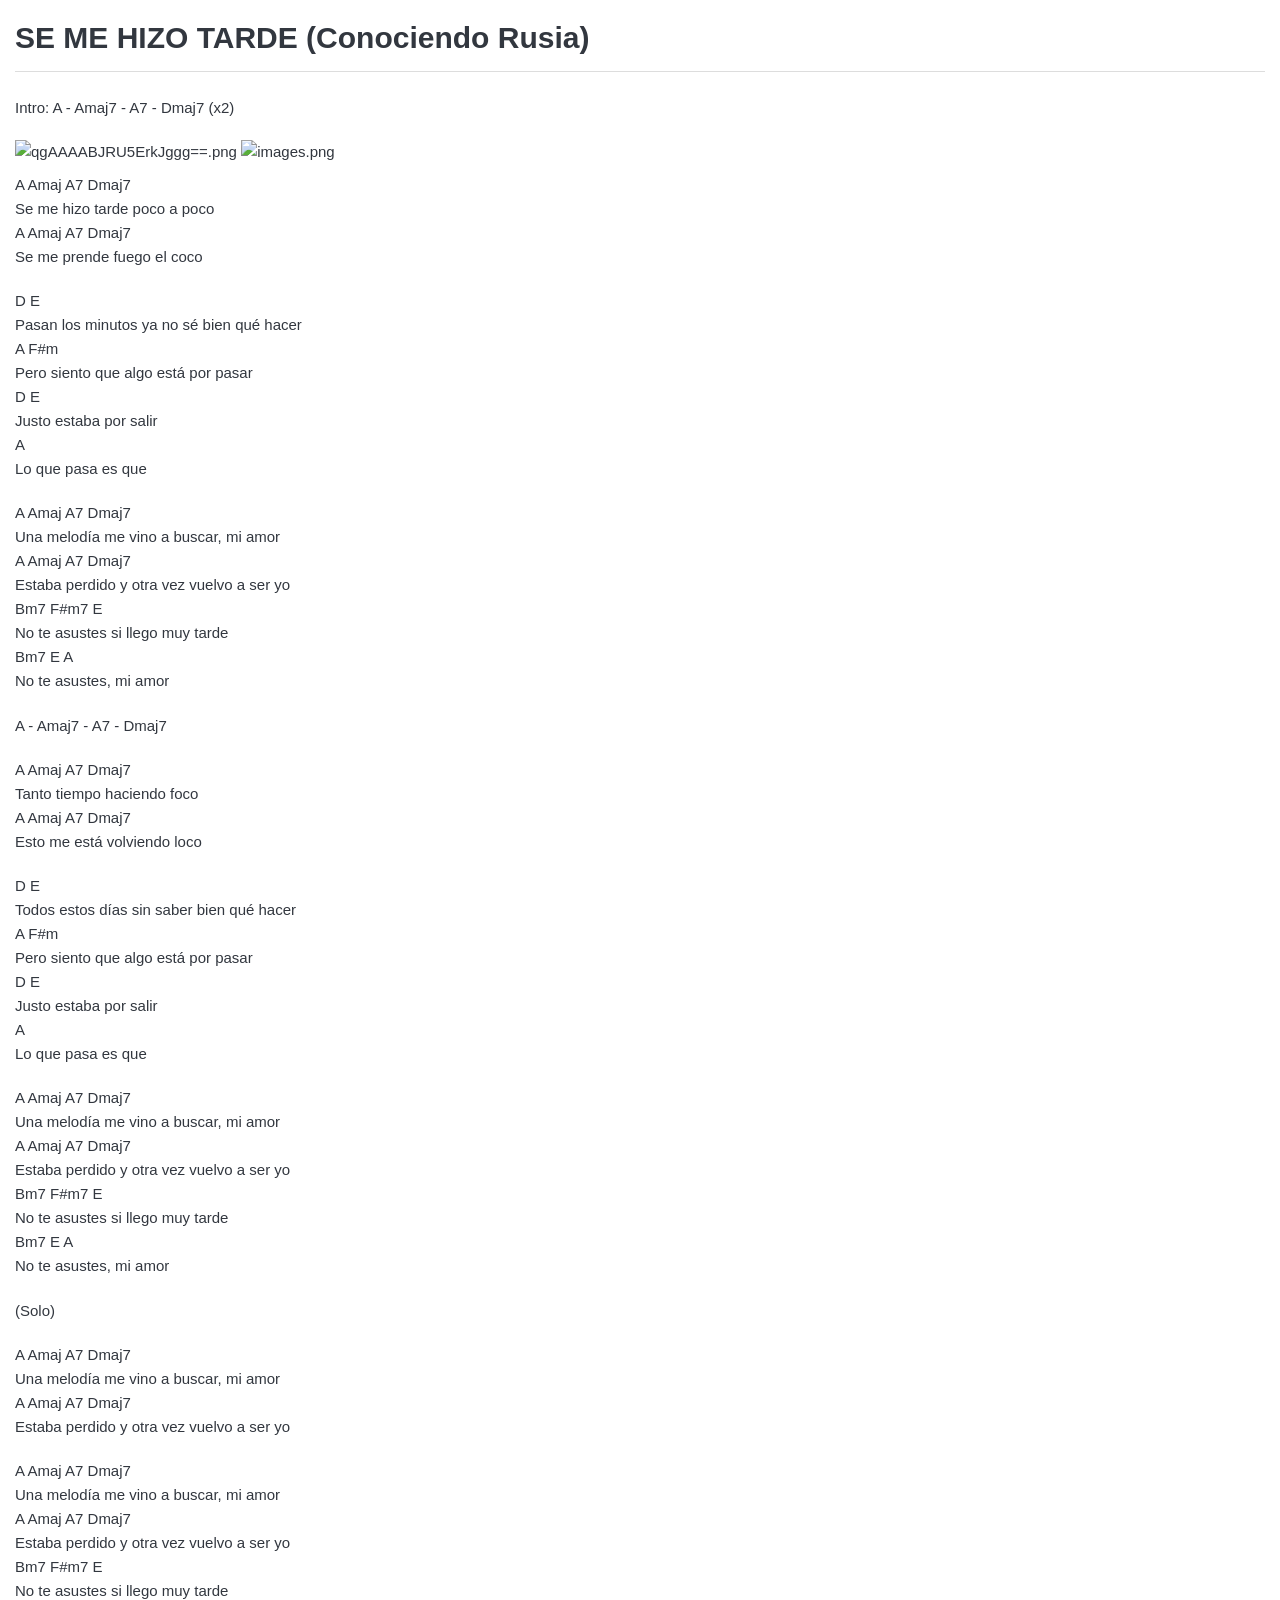
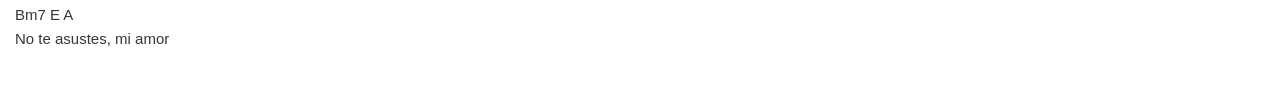
==== cancionero/SE ME HIZO TARDE (Conociendo Rusia).html @ 6d60dffc "Primeras canciones" ====
<!DOCTYPE html>
				<html>
					<head>
						<meta charset="UTF-8">
						<meta name="viewport" content="width=device-width, initial-scale=1" />
						<link rel="stylesheet" href="pluginAssets/highlight.js/atom-one-light.css">
						<title>SE ME HIZO TARDE (Conociendo Rusia)</title>
					</head>
					<body>
						<div class="exported-note"><div class="exported-note-title">SE ME HIZO TARDE (Conociendo Rusia)</div>

<style>
		/* https://necolas.github.io/normalize.css/ */
		html{line-height:1.15;-ms-text-size-adjust:100%;-webkit-text-size-adjust:100%}body{margin:0}
		article,aside,footer,header,nav,section{display:block}h1{font-size:2em;margin:.67em 0}hr{box-sizing:content-box;height:0;overflow:visible}
		pre{font-family:monospace,monospace;font-size:1em}a{background-color:transparent;-webkit-text-decoration-skip:objects}
		b,strong{font-weight:bolder}small{font-size:80%}img{border-style:none}

		body {
			font-size: 15px;
			color: #32373F;
			word-wrap: break-word;
			line-height: 1.6em;
			background-color: #ffffff;
			font-family: 'Avenir Next', 'Avenir', 'Arial', sans-serif;
			padding-bottom: 0px;
			padding-top: 0px;
		}
		kbd {
			border: 1px solid rgb(220, 220, 220);
			box-shadow: inset 0 -1px 0 rgb(220, 220, 220);
			padding: 2px 4px;
			border-radius: 3px;
			background-color: rgb(243, 243, 243);
		}

		:root {
			--scrollbar-size: 7px;
		}

		::-webkit-scrollbar {
			width: var(--scrollbar-size);
			height: var(--scrollbar-size);
		}
		::-webkit-scrollbar-thumb {
			border-radius: calc(var(--scrollbar-size) / 2);
		}
		::-webkit-scrollbar-corner {
			background: none;
		}
		::-webkit-scrollbar-track {
			border: none;
		}
		::-webkit-scrollbar-thumb {
			background: rgba(50, 55, 63, 0.54); 
		}
		::-webkit-scrollbar-track:hover {
			background: rgba(0, 0, 0, 0.1); 
		}
		::-webkit-scrollbar-thumb:hover {
			background: rgba(50, 55, 63, 0.63); 
		}

		

		/* Remove top padding and margin from first child so that top of rendered text is aligned to top of text editor text */

		#rendered-md > h1:first-child,
		#rendered-md > h2:first-child,
		#rendered-md > h3:first-child,
		#rendered-md > h4:first-child,
		#rendered-md > ul:first-child,
		#rendered-md > ol:first-child,
		#rendered-md > table:first-child,
		#rendered-md > blockquote:first-child,
		#rendered-md > img:first-child,
		#rendered-md > p:first-child {
			margin-top: 0;
			padding-top: 0;
		}
		
		p, h1, h2, h3, h4, h5, h6, ul, table {
			margin-top: .6em;
			margin-bottom: 1.35em;

			/*
				Adds support for RTL text in the note body. It automatically detects the direction using the content.
				Issue: https://github.com/laurent22/joplin/issues/3991
			*/
			unicode-bidi: plaintext;
		}

		h1, h2, h3, h4, h5, h6, ul, table {
			margin-bottom: 0.65em;
		}

		h1, h2, h3, h4, h5, h6 {
			line-height: 1.5em;
		}
		h1 {
			font-size: 1.5em;
			font-weight: bold;
			border-bottom: 1px solid #dddddd;
			padding-bottom: .3em;
		}
		h2 {
			font-size: 1.3em;
			font-weight: bold;
			padding-bottom: .1em; */
		}
		h3 {
			font-size: 1.1em;
			font-weight: bold;
		}
		h4, h5, h6 {
			font-size: 1em;
			font-weight: bold;
		}

		.exported-note-title {
			font-size: 2em;
			font-weight: bold;
			margin-bottom: 0.8em;
			line-height: 1.5em;
			padding-bottom: .35em;
			border-bottom: 1px solid #dddddd;
		}

		a {
			color: #155BDA;
		}
		ul, ol {
			padding-left: 0;
			margin-left: 1.7em;
		}
		li {
			margin-bottom: .4em;
		}
		li p {
			margin-top: 0.2em;
			margin-bottom: 0;
		}

		dt {
			font-weight: bold;
			margin-bottom: 0.25em;
		}

		dd {
			margin-inline-start: 2.5em;
			margin-bottom: 0.5em;
		}

		.resource-icon {
			display: inline-block;
			position: relative;
			top: 0.3em;
			text-decoration: none;
			width: 1.2em;
			height: 1.4em;
			margin-right: 0.4em;
			background-color:  #155BDA;
		}
    /* These icons are obtained from the wonderful ForkAwesome project by copying the src svgs 
     * into the css classes below.
     * svgs are obtained from https://github.com/ForkAwesome/Fork-Awesome/tree/master/src/icons/svg
     * instead of the svg width, height property you must use a viewbox here, 0 0 1536 1792 is typically the actual size of the icon
     * each line begins with the pre-amble -webkit-mask: url("data:image/svg+xml;utf8,
     * and of course finishes with ");
     * to prevent artifacts it is also necessary to include -webkit-mask-repeat: no-repeat;
     * on the following line
     * */
		.fa-joplin {
			/* Awesome Font file */
			-webkit-mask: url("data:image/svg+xml;utf8,<svg viewBox='0 0 1536 1792' xmlns='http://www.w3.org/2000/svg'><path d='M373.834 128C168.227 128 0 296.223 0 501.834v788.336C0 1495.778 168.227 1664 373.834 1664h788.336c205.608 0 373.83-168.222 373.83-373.83V501.834C1536 296.224 1367.778 128 1162.17 128zm397.222 205.431h417.424a7.132 7.132 0 0 1 7.132 7.133v132.552c0 4.461-3.619 8.073-8.077 8.073h-57.23c-24.168 0-43.768 19.338-44.284 43.374v2.377h-.017v136.191h-.053l-.466 509.375c-5.02 77.667-39.222 149.056-96.324 201.046-60.28 54.834-141.948 85.017-229.962 85.017-12.45 0-25.208-.61-37.907-1.785-92.157-8.682-181.494-48.601-251.662-112.438-71.99-65.517-117.147-150.03-127.164-238-11.226-98.763 23.42-192.783 95.045-257.937 81.99-74.637 198.185-101.768 316.613-75.704 5.574 1.227 9.55 6.282 9.55 11.997v199.52c-.199 2.625-1.481 6.599-8.183 2.896-.663-.365-1.194-.511-1.653-.531-21.987-10.587-45.159-17.57-68.559-19.916-.38-.04-.757-.124-1.138-.163-.537-.048-1.034-.033-1.556-.075-4.13-.354-8.183-.517-12.203-.58-.87-.011-1.771-.127-2.641-.127-.486 0-.951.05-1.437.057-1.464.011-2.886.115-4.33.163-2.76.102-5.497.211-8.182.448-.273.024-.547.07-.835.097-25.509 2.4-47.864 11.104-65.012 25.47-.954.802-1.974 1.53-2.9 2.36a1.34 1.34 0 0 1-.168.146c-23.96 21.8-34.881 53.872-30.726 90.316 4.62 40.737 26.94 81.156 62.841 113.823 35.908 32.67 80.335 52.977 125.113 57.186 35.118 3.36 66.547-3.919 89.899-20.461a97.255 97.255 0 0 0 9.365-7.501c2.925-2.661 5.569-5.5 8.086-8.416.3-.348.672-.673.975-1.024 8.253-9.864 14.222-21.067 17.996-33.148.639-2.034 1.051-4.148 1.564-6.227.381-1.563.81-3.106 1.112-4.693.555-2.784.923-5.632 1.253-8.49.086-.709.183-1.414.237-2.128.492-4.893.693-9.858.55-14.91h.013V521.623c-2.01-22.626-20.78-40.434-43.928-40.434h-57.23a8.071 8.071 0 0 1-8.077-8.073V340.564a7.132 7.132 0 0 1 7.136-7.133z'/></svg>");
		}
		.fa-file-image {
			-webkit-mask: url("data:image/svg+xml;utf8,<svg viewBox='0 0 1536 1792' xmlns='http://www.w3.org/2000/svg'><path d='M1468 380c37 37 68 111 68 164v1152c0 53-43 96-96 96H96c-53 0-96-43-96-96V96C0 43 43 0 96 0h896c53 0 127 31 164 68zm-444-244v376h376c-6-17-15-34-22-41l-313-313c-7-7-24-16-41-22zm384 1528V640H992c-53 0-96-43-96-96V128H128v1536h1280zm-128-448v320H256v-192l192-192 128 128 384-384zm-832-192c-106 0-192-86-192-192s86-192 192-192 192 86 192 192-86 192-192 192z'/></svg>");
      -webkit-mask-repeat: no-repeat;
		}
		.fa-file-pdf {
			-webkit-mask: url("data:image/svg+xml;utf8,<svg viewBox='0 0 1536 1792' xmlns='http://www.w3.org/2000/svg'><path d='M1468 380c37 37 68 111 68 164v1152c0 53-43 96-96 96H96c-53 0-96-43-96-96V96C0 43 43 0 96 0h896c53 0 127 31 164 68zm-444-244v376h376c-6-17-15-34-22-41l-313-313c-7-7-24-16-41-22zm384 1528V640H992c-53 0-96-43-96-96V128H128v1536h1280zm-514-593c25 20 53 38 84 56 42-5 81-7 117-7 67 0 152 8 177 49 7 10 13 28 2 52-1 1-2 3-3 4v1c-3 18-18 38-71 38-64 0-161-29-245-73-139 15-285 46-392 83-103 176-182 262-242 262-10 0-19-2-28-7l-24-12c-3-1-4-3-6-5-5-5-9-16-6-36 10-46 64-123 188-188 8-5 18-2 23 6 1 1 2 3 2 4 31-51 67-116 107-197 45-90 80-178 104-262-32-109-42-221-24-287 7-25 22-40 42-40h22c15 0 27 5 35 15 12 14 15 36 9 68-1 3-2 6-4 8 1 3 1 5 1 8v30c-1 63-2 123-14 192 35 105 87 190 146 238zm-576 411c30-14 73-57 137-158-75 58-122 124-137 158zm398-920c-10 28-10 76-2 132 3-16 5-31 7-44 2-17 5-31 7-43 1-3 2-5 4-8-1-1-1-3-2-5-1-18-7-29-13-36 0 2-1 3-1 4zm-124 661c88-35 186-63 284-81-10-8-20-15-29-23-49-43-93-103-127-176-19 61-47 126-83 197-15 28-30 56-45 83zm646-16c-5-5-31-24-140-24 49 18 94 28 124 28 9 0 14 0 18-1 0-1-1-2-2-3z'/></svg>");
      -webkit-mask-repeat: no-repeat;
		}
		.fa-file-word {
			-webkit-mask: url("data:image/svg+xml;utf8,<svg viewBox='0 0 1536 1792' xmlns='http://www.w3.org/2000/svg'><path d='M1468 380c37 37 68 111 68 164v1152c0 53-43 96-96 96H96c-53 0-96-43-96-96V96C0 43 43 0 96 0h896c53 0 127 31 164 68zm-444-244v376h376c-6-17-15-34-22-41l-313-313c-7-7-24-16-41-22zm384 1528V640H992c-53 0-96-43-96-96V128H128v1536h1280zM233 768v107h70l164 661h159l128-485c5-15 8-30 10-46 1-8 2-16 2-24h4l3 24c3 14 4 30 9 46l128 485h159l164-661h70V768h-300v107h90l-99 438c-4 16-6 33-7 46l-2 21h-4c0-6-2-14-3-21-3-13-5-30-9-46L825 768H711l-144 545c-4 16-5 33-8 46l-4 21h-4l-2-21c-1-13-3-30-7-46l-99-438h90V768H233z'/></svg>");
      -webkit-mask-repeat: no-repeat;
		}
		.fa-file-powerpoint {
			-webkit-mask: url("data:image/svg+xml;utf8,<svg viewBox='0 0 1536 1792' xmlns='http://www.w3.org/2000/svg'><path d='M1468 380c37 37 68 111 68 164v1152c0 53-43 96-96 96H96c-53 0-96-43-96-96V96C0 43 43 0 96 0h896c53 0 127 31 164 68zm-444-244v376h376c-6-17-15-34-22-41l-313-313c-7-7-24-16-41-22zm384 1528V640H992c-53 0-96-43-96-96V128H128v1536h1280zm-992-234v106h327v-106h-93v-167h137c43 0 82-2 118-15 90-31 146-124 146-233s-54-193-137-228c-38-15-84-19-130-19H416v107h92v555h-92zm353-280H650V882h120c35 0 62 6 83 18 36 21 56 62 56 115 0 56-20 99-62 120-21 10-47 15-78 15z'/></svg>");
      -webkit-mask-repeat: no-repeat;
		}
		.fa-file-excel {
			-webkit-mask: url("data:image/svg+xml;utf8,<svg viewBox='0 0 1536 1792' xmlns='http://www.w3.org/2000/svg'><path d='M1468 380c37 37 68 111 68 164v1152c0 53-43 96-96 96H96c-53 0-96-43-96-96V96C0 43 43 0 96 0h896c53 0 127 31 164 68zm-444-244v376h376c-6-17-15-34-22-41l-313-313c-7-7-24-16-41-22zm384 1528V640H992c-53 0-96-43-96-96V128H128v1536h1280zm-979-234v106h281v-106h-75l103-161c12-19 18-34 21-34h2c1 4 3 7 5 10 4 8 10 14 17 24l107 161h-76v106h291v-106h-68l-192-273 195-282h67V768H828v107h74l-103 159c-12 19-21 34-21 33h-2c-1-4-3-7-5-10-4-7-9-14-17-23L648 875h76V768H434v107h68l189 272-194 283h-68z'/></svg>");
      -webkit-mask-repeat: no-repeat;
		}
		.fa-file-audio {
			-webkit-mask: url("data:image/svg+xml;utf8,<svg viewBox='0 0 1536 1792' xmlns='http://www.w3.org/2000/svg'><path d='M1468 380c37 37 68 111 68 164v1152c0 53-43 96-96 96H96c-53 0-96-43-96-96V96C0 43 43 0 96 0h896c53 0 127 31 164 68zm-444-244v376h376c-6-17-15-34-22-41l-313-313c-7-7-24-16-41-22zm384 1528V640H992c-53 0-96-43-96-96V128H128v1536h1280zM620 850c12 5 20 17 20 30v544c0 13-8 25-20 30-4 1-8 2-12 2-8 0-16-3-23-9l-166-167H288c-18 0-32-14-32-32v-192c0-18 14-32 32-32h131l166-167c10-9 23-12 35-7zm417 689c19 0 37-8 50-24 83-102 129-231 129-363s-46-261-129-363c-22-28-63-32-90-10-28 23-32 63-9 91 65 80 100 178 100 282s-35 202-100 282c-23 28-19 68 9 90 12 10 26 15 40 15zm-211-148c17 0 34-7 47-20 56-60 87-137 87-219s-31-159-87-219c-24-26-65-27-91-3-25 24-27 65-2 91 33 36 52 82 52 131s-19 95-52 131c-25 26-23 67 2 91 13 11 29 17 44 17z'/></svg>");
      -webkit-mask-repeat: no-repeat;
		}
		.fa-file-video {
			-webkit-mask: url("data:image/svg+xml;utf8,<svg viewBox='0 0 1536 1792' xmlns='http://www.w3.org/2000/svg'><path d='M1468 380c37 37 68 111 68 164v1152c0 53-43 96-96 96H96c-53 0-96-43-96-96V96C0 43 43 0 96 0h896c53 0 127 31 164 68zm-444-244v376h376c-6-17-15-34-22-41l-313-313c-7-7-24-16-41-22zm384 1528V640H992c-53 0-96-43-96-96V128H128v1536h1280zM768 768c70 0 128 58 128 128v384c0 70-58 128-128 128H384c-70 0-128-58-128-128V896c0-70 58-128 128-128h384zm492 2c12 5 20 17 20 30v576c0 13-8 25-20 30-4 1-8 2-12 2-8 0-17-3-23-9l-265-266v-90l265-266c6-6 15-9 23-9 4 0 8 1 12 2z'/></svg>");
      -webkit-mask-repeat: no-repeat;
		}
		.fa-file-archive {
			-webkit-mask: url("data:image/svg+xml;utf8,<svg viewBox='0 0 1536 1792' xmlns='http://www.w3.org/2000/svg'><path d='M640 384V256H512v128h128zm128 128V384H640v128h128zM640 640V512H512v128h128zm128 128V640H640v128h128zm700-388c37 37 68 111 68 164v1152c0 53-43 96-96 96H96c-53 0-96-43-96-96V96C0 43 43 0 96 0h896c53 0 127 31 164 68zm-444-244v376h376c-6-17-15-34-22-41l-313-313c-7-7-24-16-41-22zm384 1528V640H992c-53 0-96-43-96-96V128H768v128H640V128H128v1536h1280zM781 943c85 287 107 349 107 349 5 17 8 34 8 52 0 111-108 192-256 192s-256-81-256-192c0-18 3-35 8-52 0 0 21-62 120-396V768h128v128h79c29 0 54 19 62 47zm-141 465c71 0 128-29 128-64s-57-64-128-64-128 29-128 64 57 64 128 64z'/></svg>");
      -webkit-mask-repeat: no-repeat;
		}
		.fa-file-code {
			-webkit-mask: url("data:image/svg+xml;utf8,<svg viewBox='0 0 1536 1792' xmlns='http://www.w3.org/2000/svg'><path d='M1468 380c37 37 68 111 68 164v1152c0 53-43 96-96 96H96c-53 0-96-43-96-96V96C0 43 43 0 96 0h896c53 0 127 31 164 68zm-444-244v376h376c-6-17-15-34-22-41l-313-313c-7-7-24-16-41-22zm384 1528V640H992c-53 0-96-43-96-96V128H128v1536h1280zM480 768c11-14 31-17 45-6l51 38c14 11 17 31 6 45l-182 243 182 243c11 14 8 34-6 45l-51 38c-14 11-34 8-45-6l-226-301c-8-11-8-27 0-38zm802 301c8 11 8 27 0 38l-226 301c-11 14-31 17-45 6l-51-38c-14-11-17-31-6-45l182-243-182-243c-11-14-8-34 6-45l51-38c14-11 34-8 45 6zm-620 461c-18-3-29-20-26-37l138-831c3-18 20-29 37-26l63 10c18 3 29 20 26 37l-138 831c-3 18-20 29-37 26z'/></svg>");
      -webkit-mask-repeat: no-repeat;
		}
		.fa-file-alt, .fa-file-csv {
      /* fork-awesome doesn't have csv so we use the text icon */
			-webkit-mask: url("data:image/svg+xml;utf8,<svg viewBox='0 0 1536 1792' xmlns='http://www.w3.org/2000/svg'><path d='M1468 380c37 37 68 111 68 164v1152c0 53-43 96-96 96H96c-53 0-96-43-96-96V96C0 43 43 0 96 0h896c53 0 127 31 164 68zm-444-244v376h376c-6-17-15-34-22-41l-313-313c-7-7-24-16-41-22zm384 1528V640H992c-53 0-96-43-96-96V128H128v1536h1280zM384 800c0-18 14-32 32-32h704c18 0 32 14 32 32v64c0 18-14 32-32 32H416c-18 0-32-14-32-32v-64zm736 224c18 0 32 14 32 32v64c0 18-14 32-32 32H416c-18 0-32-14-32-32v-64c0-18 14-32 32-32h704zm0 256c18 0 32 14 32 32v64c0 18-14 32-32 32H416c-18 0-32-14-32-32v-64c0-18 14-32 32-32h704z'/></svg>");
      -webkit-mask-repeat: no-repeat;
		}
		.fa-file {
			-webkit-mask: url("data:image/svg+xml;utf8,<svg viewBox='0 0 1536 1792' xmlns='http://www.w3.org/2000/svg'><path d='M1468 380c37 37 68 111 68 164v1152c0 53-43 96-96 96H96c-53 0-96-43-96-96V96C0 43 43 0 96 0h896c53 0 127 31 164 68zm-444-244v376h376c-6-17-15-34-22-41l-313-313c-7-7-24-16-41-22zm384 1528V640H992c-53 0-96-43-96-96V128H128v1536h1280z'/></svg>");
      -webkit-mask-repeat: no-repeat;
		}
		blockquote {
			border-left: 4px solid rgb(220, 220, 220);
			padding-left: 1.2em;
			margin-left: 0;
			opacity: 0.7;
		}

		.jop-tinymce table,
		table {
			text-align: left;
			border-collapse: collapse;
			border: 1px solid rgb(220, 220, 220);
			background-color: #ffffff;
		}

		.jop-tinymce table td, .jop-tinymce table th,
		table td, th {
			text-align: left;
			padding: .5em 1em .5em 1em;
			font-size: 15;
			color: #32373F;
			font-family: 'Avenir Next', 'Avenir', 'Arial', sans-serif;
		}

		.jop-tinymce table td,
		table td {
			border: 1px solid rgb(220, 220, 220);
		}

		.jop-tinymce table th,
		table th {
			border: 1px solid rgb(220, 220, 220);
			border-bottom: 2px solid rgb(220, 220, 220);
			background-color: rgb(247, 247, 247);
		}

		.jop-tinymce table tr:nth-child(even),
		table:has(thead) tr:nth-child(even) {
			background-color: rgb(247, 247, 247);
		}

		.jop-tinymce table tr:hover,
		table tr:hover {
			background-color: #e5e5e5;
		}

		hr {
			border: none;
			border-bottom: 2px solid #dddddd;
		}
		img {
			max-width: 100%;
			height: auto;
		}
		
		.inline-code,
		.mce-content-body code {
			border: 1px solid rgb(220, 220, 220);
			background-color: rgb(243, 243, 243);
			padding-right: .2em;
			padding-left: .2em;
			border-radius: .25em;
			color: rgb(0,0,0);
			font-size: .9em;
		}

		.highlighted-keyword {
			background-color: #F3B717;
			color: black;
		}

		
	.not-loaded-resource img {
		width: 1.15em;
		height: 1.15em;
		background: white;
		padding: 2px !important;
		border-radius: 2px;
		box-shadow: 0 1px 3px #000000aa;
	}

	a.not-loaded-resource img {
		margin-right: .2em;
	}

	a.not-loaded-resource {
		display: flex;
		flex-direction: row;
		align-items: center;
	}


		.md-checkbox input[type=checkbox]:checked {
			opacity: 0.7;
		}

		.jop-tinymce ul.joplin-checklist .checked,
		.md-checkbox .checkbox-label-checked {
			opacity: 0.5;
		}

		.exported-note {
			padding: 1em;
		}

		.joplin-editable .joplin-source {
			display: none;
		}

		mark {
			background: #F7D26E;
			color: black;
		}

		/* =============================================== */
		/* For TinyMCE */
		/* =============================================== */

		.mce-content-body {
			/* Note: we give a bit more padding at the bottom, to allow scrolling past the end of the document */
			padding: 5px 10px 10em 0;
		}

		/*
		.mce-content-body code {
			background-color: transparent;
		}
		*/

		.mce-content-body [data-mce-selected=inline-boundary] {
			background-color: transparent;
		}

		.mce-content-body .joplin-editable {
			cursor: pointer !important;
		}

		.mce-content-body.mce-content-readonly {
			opacity: 0.5;
		}

		/* We need that to make sure click events have the A has a target */
		.katex a span {
			pointer-events: none;
		}

		.media-player {
			width: 100%;
			margin-top: 10px;
		}

		.media-player.media-pdf {
			min-height: 35rem;
			width: 100%;
			max-width: 1000px;
			margin: 0;
			border: 0;
			display: block;
		}

		/* Clear the CODE style if the element is within a joplin-editable block */
		.mce-content-body .joplin-editable code {
			border: none;
			background: none;
			padding: 0;
			color: inherit;
			font-size: inherit;
		}

		/* To make code blocks horizontally scrollable */
		/* https://github.com/laurent22/joplin/issues/5740 */
		pre.hljs {
			overflow-x: auto;
		}

		.joplin-table-wrapper{
			overflow-x: auto;
			overflow-y: hidden;
		}

		/* =============================================== */
		/* For TinyMCE */
		/* =============================================== */

		@media print {
			body {
				height: auto !important;
			}

			pre {
				white-space: pre-wrap;
			}

			.code, .inline-code {
				border: 1px solid #CBCBCB;
			}

			#joplin-container-content {
				/* The height of the content is set dynamically by JavaScript (in updateBodyHeight) to go
				   around various issues related to scrolling. However when printing we don't want this
				   fixed size as that would crop the content. So we set it to auto here. "important" is
				   needed to override the style set by JavaScript at the element-level. */
				height: auto !important;
			}
		}
	

				.joplin-frontmatter-rendered {
					margin-bottom: 1em;
				}
				.joplin-frontmatter-rendered pre.hljs {
					margin: 0;
					border-radius: 0;
					white-space: pre-wrap;
					word-break: break-word;
				}
				.joplin-frontmatter-marker {
					margin: 0;
					border: none;
					border-top: 2px solid var(--joplin-divider-color, #ccc);
				}
			

				/*
					FOR THE MARKDOWN EDITOR
				*/

				/* Remove the indentation from the checkboxes at the root of the document
				   (otherwise they are too far right), but keep it for their children to allow
				   nested lists. Make sure this value matches the UL margin. */

				li.md-checkbox {
					list-style-type: none;
				}

				li.md-checkbox input[type=checkbox] {
					margin-left: -1.71em;
					margin-right: 0.7em;
					position: relative;
					top: 1px;
				}
				
				ul.joplin-checklist {
					list-style:none;
				}

				/*
					FOR THE RICH TEXT EDITOR
				*/

				ul.joplin-checklist li::before {
					content:"\f14a";
					font-family:"Font Awesome 5 Free";
					background-size: 16px 16px;
					pointer-events: all;
					cursor: pointer;
					width: 1em;
					height: 1em;
					margin-left: -1.3em;
					position: absolute;
					color: #32373F;
				}

				.joplin-checklist li:not(.checked)::before {
					content:"\f0c8";
				}

				.abc-notation-block svg {
					background-color: white;
				}
				.joplin-abc-notation-rendered {
					overflow-x: auto !important;
					overflow-y: hidden;
				}
				@media print {
					.joplin-abc-notation-rendered {
						overflow: visible !important;
					}

					.joplin-abc-notation-rendered svg {
						max-width: 100% !important;
						height: auto !important;
					}
				}
			
.mermaid { width: 640px; }
pre.mermaid[data-processed=true] { white-space: unset; }
.mermaid-export-graph {
					opacity: 0;
					height: 0;
					z-index: 1;
					position: relative;
				} 
				.joplin-editable:hover .mermaid-export-graph,
				.joplin-editable .mermaid-export-graph:has(:focus-visible) {
					opacity: 1;
				}
				.mermaid-export-graph > button:hover {
					background-color: #CBDAF1 !important;
				}

				.joplin-youtube-player-rendered {
					width: 100%;
					max-width: 100%;
				}
				.joplin-youtube-player-rendered iframe {
					width: 100%;
					aspect-ratio: 16 / 9;
				}
			</style><div id="rendered-md"><p>Intro: A - Amaj7 - A7 - Dmaj7 (x2)</p>
<img src="../_resources/e494b70e957d45769953ca246713335c.png" alt="qgAAAABJRU5ErkJggg==.png" width="94" height="106" class="jop-noMdConv"/>
<img src="../_resources/a3e75d13435c4e06a8c9dd5e284b5957.png" alt="images.png" width="94" height="106" class="jop-noMdConv"/>
<p>A           Amaj         A7   Dmaj7<br>
Se me hizo tarde poco a poco<br>
A       Amaj             A7   Dmaj7<br>
Se me prende fuego el coco</p>
<p>D                        E<br>
Pasan los minutos ya no sé bien qué hacer<br>
A                                F#m<br>
Pero siento que algo está por pasar<br>
D                     E<br>
Justo estaba por salir<br>
A<br>
Lo que pasa es que</p>
<p>A        Amaj       A7             Dmaj7<br>
Una melodía me vino a buscar, mi amor<br>
A          Amaj        A7               Dmaj7<br>
Estaba perdido y otra vez vuelvo a ser yo<br>
Bm7                        F​#m7 E<br>
No te asustes si llego muy tarde<br>
Bm7                 E A<br>
No te asustes, mi amor</p>
<p>A - Amaj7 - A7 - Dmaj7</p>
<p>A       Amaj             A7   Dmaj7<br>
Tanto tiempo haciendo foco<br>
A          Amaj          A7   Dmaj7<br>
Esto me está volviendo loco</p>
<p>D                       E<br>
Todos estos días sin saber bien qué hacer<br>
A                                F#m<br>
Pero siento que algo está por pasar<br>
D                     E<br>
Justo estaba por salir<br>
A<br>
Lo que pasa es que</p>
<p>A        Amaj       A7             Dmaj7<br>
Una melodía me vino a buscar, mi amor<br>
A          Amaj        A7               Dmaj7<br>
Estaba perdido y otra vez vuelvo a ser yo<br>
Bm7                        F​#m7 E<br>
No te asustes si llego muy tarde<br>
Bm7                 E A<br>
No te asustes, mi amor</p>
<p>(Solo)</p>
<p>A        Amaj       A7             Dmaj7<br>
Una melodía me vino a buscar, mi amor<br>
A          Amaj        A7               Dmaj7<br>
Estaba perdido y otra vez vuelvo a ser yo</p>
<p>A        Amaj       A7             Dmaj7<br>
Una melodía me vino a buscar, mi amor<br>
A          Amaj        A7               Dmaj7<br>
Estaba perdido y otra vez vuelvo a ser yo<br>
Bm7                        F​#m7 E<br>
No te asustes si llego muy tarde<br>
Bm7                 E A<br>
No te asustes, mi amor</p>
</div></div>
					</body>
				</html>
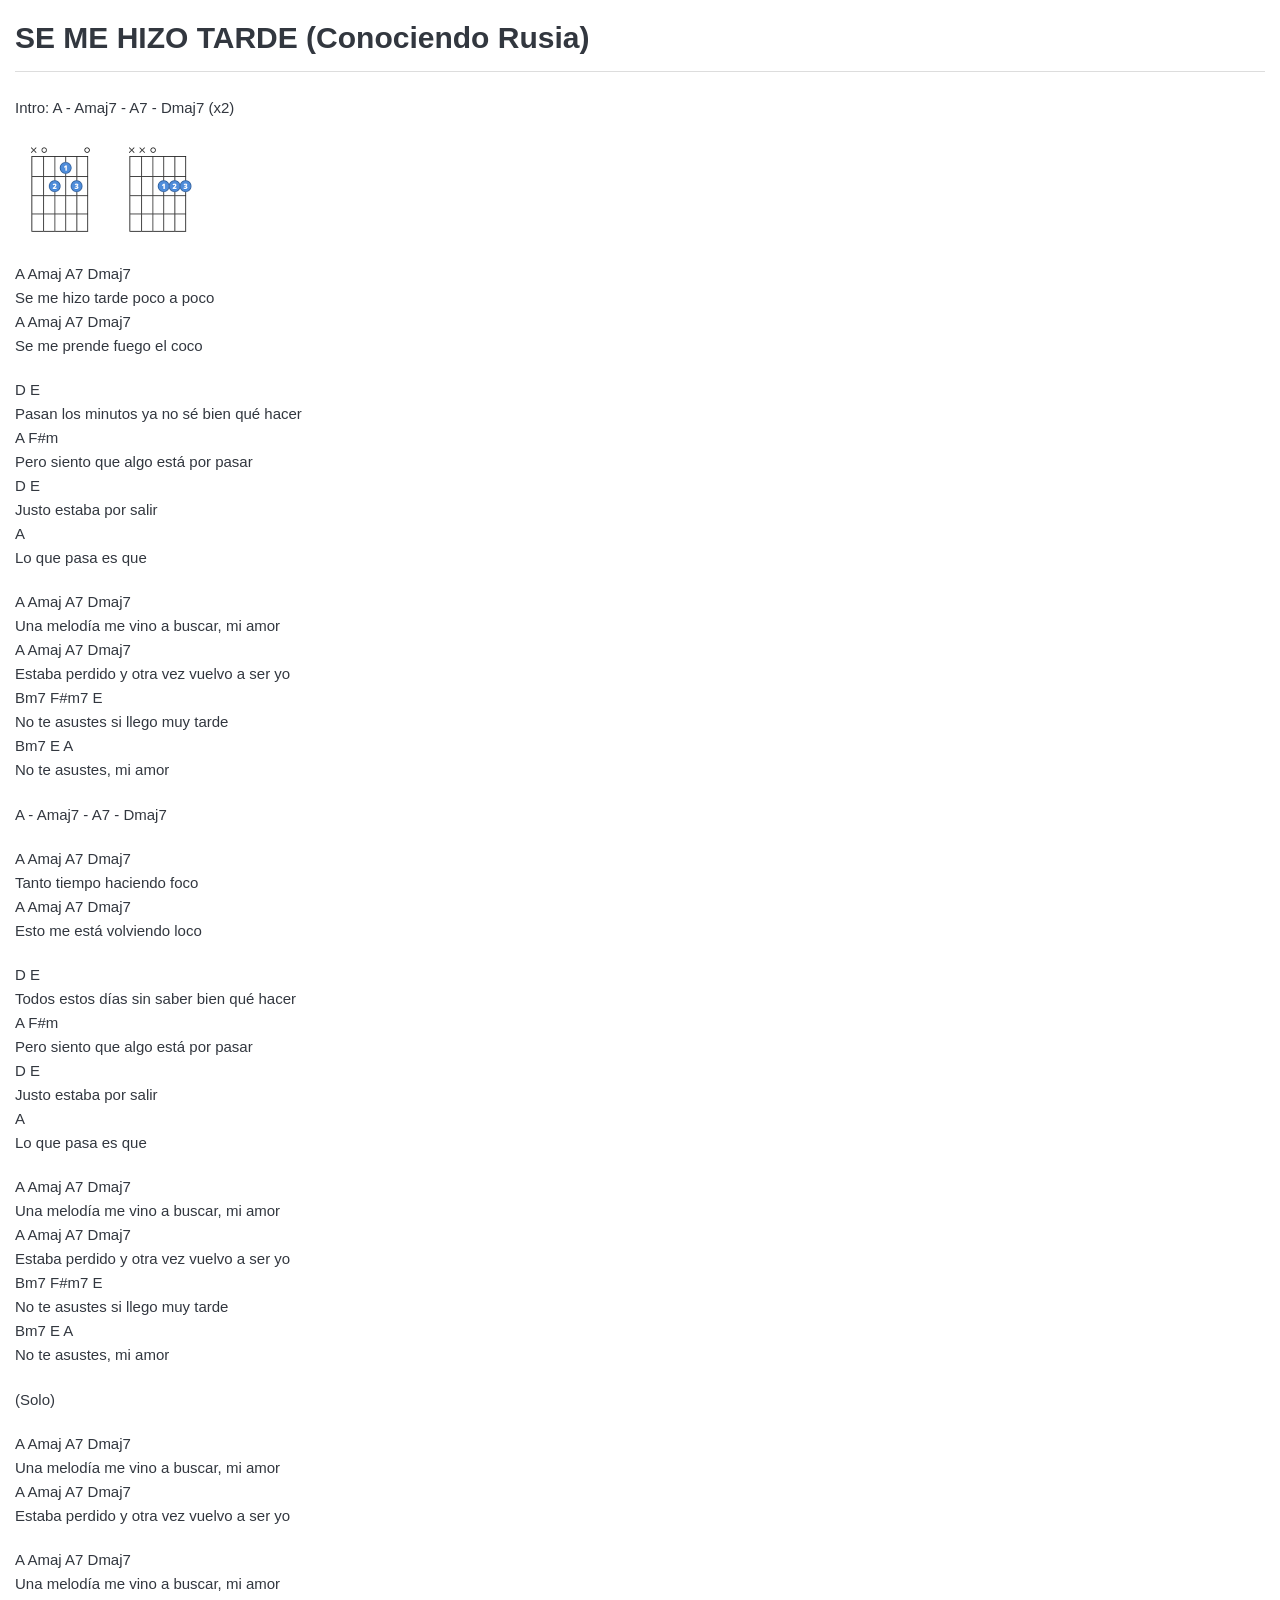
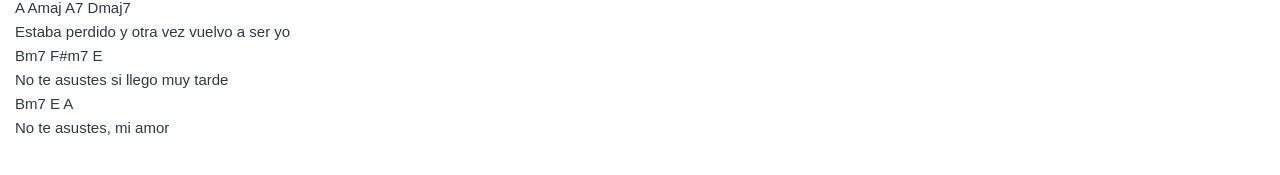
==== commit ffec6329: "Nueva prueba" ====
--- a/cancionero/SE ME HIZO TARDE (Conociendo Rusia).html
+++ b/cancionero/SE ME HIZO TARDE (Conociendo Rusia).html
@@ -1,10 +1,113 @@
 
-				<!DOCTYPE html>
+				
 				<html>
 					<head>
-						<meta charset="UTF-8">
-						<meta name="viewport" content="width=device-width, initial-scale=1" />
-						<link rel="stylesheet" href="pluginAssets/highlight.js/atom-one-light.css">
+						<meta charset="UTF-8"/>
+						<meta name="viewport" content="width=device-width, initial-scale=1"/>
+						<style>pre code.hljs {
+  display: block;
+  overflow-x: auto;
+  padding: 1em;
+}
+
+code.hljs {
+  padding: 3px 5px;
+}
+
+/*
+
+Atom One Light by Daniel Gamage
+Original One Light Syntax theme from https://github.com/atom/one-light-syntax
+
+base:    #fafafa
+mono-1:  #383a42
+mono-2:  #686b77
+mono-3:  #a0a1a7
+hue-1:   #0184bb
+hue-2:   #4078f2
+hue-3:   #a626a4
+hue-4:   #50a14f
+hue-5:   #e45649
+hue-5-2: #c91243
+hue-6:   #986801
+hue-6-2: #c18401
+
+*/
+
+.hljs {
+  color: #383a42;
+  background: #fafafa;
+}
+
+.hljs-comment,
+.hljs-quote {
+  color: #a0a1a7;
+  font-style: italic;
+}
+
+.hljs-doctag,
+.hljs-keyword,
+.hljs-formula {
+  color: #a626a4;
+}
+
+.hljs-section,
+.hljs-name,
+.hljs-selector-tag,
+.hljs-deletion,
+.hljs-subst {
+  color: #e45649;
+}
+
+.hljs-literal {
+  color: #0184bb;
+}
+
+.hljs-string,
+.hljs-regexp,
+.hljs-addition,
+.hljs-attribute,
+.hljs-meta .hljs-string {
+  color: #50a14f;
+}
+
+.hljs-attr,
+.hljs-variable,
+.hljs-template-variable,
+.hljs-type,
+.hljs-selector-class,
+.hljs-selector-attr,
+.hljs-selector-pseudo,
+.hljs-number {
+  color: #986801;
+}
+
+.hljs-symbol,
+.hljs-bullet,
+.hljs-link,
+.hljs-meta,
+.hljs-selector-id,
+.hljs-title {
+  color: #4078f2;
+}
+
+.hljs-built_in,
+.hljs-title.class_,
+.hljs-class .hljs-title {
+  color: #c18401;
+}
+
+.hljs-emphasis {
+  font-style: italic;
+}
+
+.hljs-strong {
+  font-weight: bold;
+}
+
+.hljs-link {
+  text-decoration: underline;
+}</style>
 						<title>SE ME HIZO TARDE (Conociendo Rusia)</title>
 					</head>
 					<body>
@@ -530,61 +633,61 @@
 					aspect-ratio: 16 / 9;
 				}
 			</style><div id="rendered-md"><p>Intro: A - Amaj7 - A7 - Dmaj7 (x2)</p>
-<img src="../_resources/e494b70e957d45769953ca246713335c.png" alt="qgAAAABJRU5ErkJggg==.png" width="94" height="106" class="jop-noMdConv"/>
-<img src="../_resources/a3e75d13435c4e06a8c9dd5e284b5957.png" alt="images.png" width="94" height="106" class="jop-noMdConv"/>
-<p>A           Amaj         A7   Dmaj7<br>
-Se me hizo tarde poco a poco<br>
-A       Amaj             A7   Dmaj7<br>
+<img src="[data-uri]" alt="qgAAAABJRU5ErkJggg==.png" width="94" height="106" class="jop-noMdConv"/>
+<img src="[data-uri]" alt="images.png" width="94" height="106" class="jop-noMdConv"/>
+<p>A           Amaj         A7   Dmaj7<br/>
+Se me hizo tarde poco a poco<br/>
+A       Amaj             A7   Dmaj7<br/>
 Se me prende fuego el coco</p>
-<p>D                        E<br>
-Pasan los minutos ya no sé bien qué hacer<br>
-A                                F#m<br>
-Pero siento que algo está por pasar<br>
-D                     E<br>
-Justo estaba por salir<br>
-A<br>
+<p>D                        E<br/>
+Pasan los minutos ya no s&eacute; bien qu&eacute; hacer<br/>
+A                                F#m<br/>
+Pero siento que algo est&aacute; por pasar<br/>
+D                     E<br/>
+Justo estaba por salir<br/>
+A<br/>
 Lo que pasa es que</p>
-<p>A        Amaj       A7             Dmaj7<br>
-Una melodía me vino a buscar, mi amor<br>
-A          Amaj        A7               Dmaj7<br>
-Estaba perdido y otra vez vuelvo a ser yo<br>
-Bm7                        F​#m7 E<br>
-No te asustes si llego muy tarde<br>
-Bm7                 E A<br>
+<p>A        Amaj       A7             Dmaj7<br/>
+Una melod&iacute;a me vino a buscar, mi amor<br/>
+A          Amaj        A7               Dmaj7<br/>
+Estaba perdido y otra vez vuelvo a ser yo<br/>
+Bm7                        F&NegativeMediumSpace;#m7 E<br/>
+No te asustes si llego muy tarde<br/>
+Bm7                 E A<br/>
 No te asustes, mi amor</p>
 <p>A - Amaj7 - A7 - Dmaj7</p>
-<p>A       Amaj             A7   Dmaj7<br>
-Tanto tiempo haciendo foco<br>
-A          Amaj          A7   Dmaj7<br>
-Esto me está volviendo loco</p>
-<p>D                       E<br>
-Todos estos días sin saber bien qué hacer<br>
-A                                F#m<br>
-Pero siento que algo está por pasar<br>
-D                     E<br>
-Justo estaba por salir<br>
-A<br>
+<p>A       Amaj             A7   Dmaj7<br/>
+Tanto tiempo haciendo foco<br/>
+A          Amaj          A7   Dmaj7<br/>
+Esto me est&aacute; volviendo loco</p>
+<p>D                       E<br/>
+Todos estos d&iacute;as sin saber bien qu&eacute; hacer<br/>
+A                                F#m<br/>
+Pero siento que algo est&aacute; por pasar<br/>
+D                     E<br/>
+Justo estaba por salir<br/>
+A<br/>
 Lo que pasa es que</p>
-<p>A        Amaj       A7             Dmaj7<br>
-Una melodía me vino a buscar, mi amor<br>
-A          Amaj        A7               Dmaj7<br>
-Estaba perdido y otra vez vuelvo a ser yo<br>
-Bm7                        F​#m7 E<br>
-No te asustes si llego muy tarde<br>
-Bm7                 E A<br>
+<p>A        Amaj       A7             Dmaj7<br/>
+Una melod&iacute;a me vino a buscar, mi amor<br/>
+A          Amaj        A7               Dmaj7<br/>
+Estaba perdido y otra vez vuelvo a ser yo<br/>
+Bm7                        F&NegativeMediumSpace;#m7 E<br/>
+No te asustes si llego muy tarde<br/>
+Bm7                 E A<br/>
 No te asustes, mi amor</p>
 <p>(Solo)</p>
-<p>A        Amaj       A7             Dmaj7<br>
-Una melodía me vino a buscar, mi amor<br>
-A          Amaj        A7               Dmaj7<br>
+<p>A        Amaj       A7             Dmaj7<br/>
+Una melod&iacute;a me vino a buscar, mi amor<br/>
+A          Amaj        A7               Dmaj7<br/>
 Estaba perdido y otra vez vuelvo a ser yo</p>
-<p>A        Amaj       A7             Dmaj7<br>
-Una melodía me vino a buscar, mi amor<br>
-A          Amaj        A7               Dmaj7<br>
-Estaba perdido y otra vez vuelvo a ser yo<br>
-Bm7                        F​#m7 E<br>
-No te asustes si llego muy tarde<br>
-Bm7                 E A<br>
+<p>A        Amaj       A7             Dmaj7<br/>
+Una melod&iacute;a me vino a buscar, mi amor<br/>
+A          Amaj        A7               Dmaj7<br/>
+Estaba perdido y otra vez vuelvo a ser yo<br/>
+Bm7                        F&NegativeMediumSpace;#m7 E<br/>
+No te asustes si llego muy tarde<br/>
+Bm7                 E A<br/>
 No te asustes, mi amor</p>
 </div></div>
 					</body>
